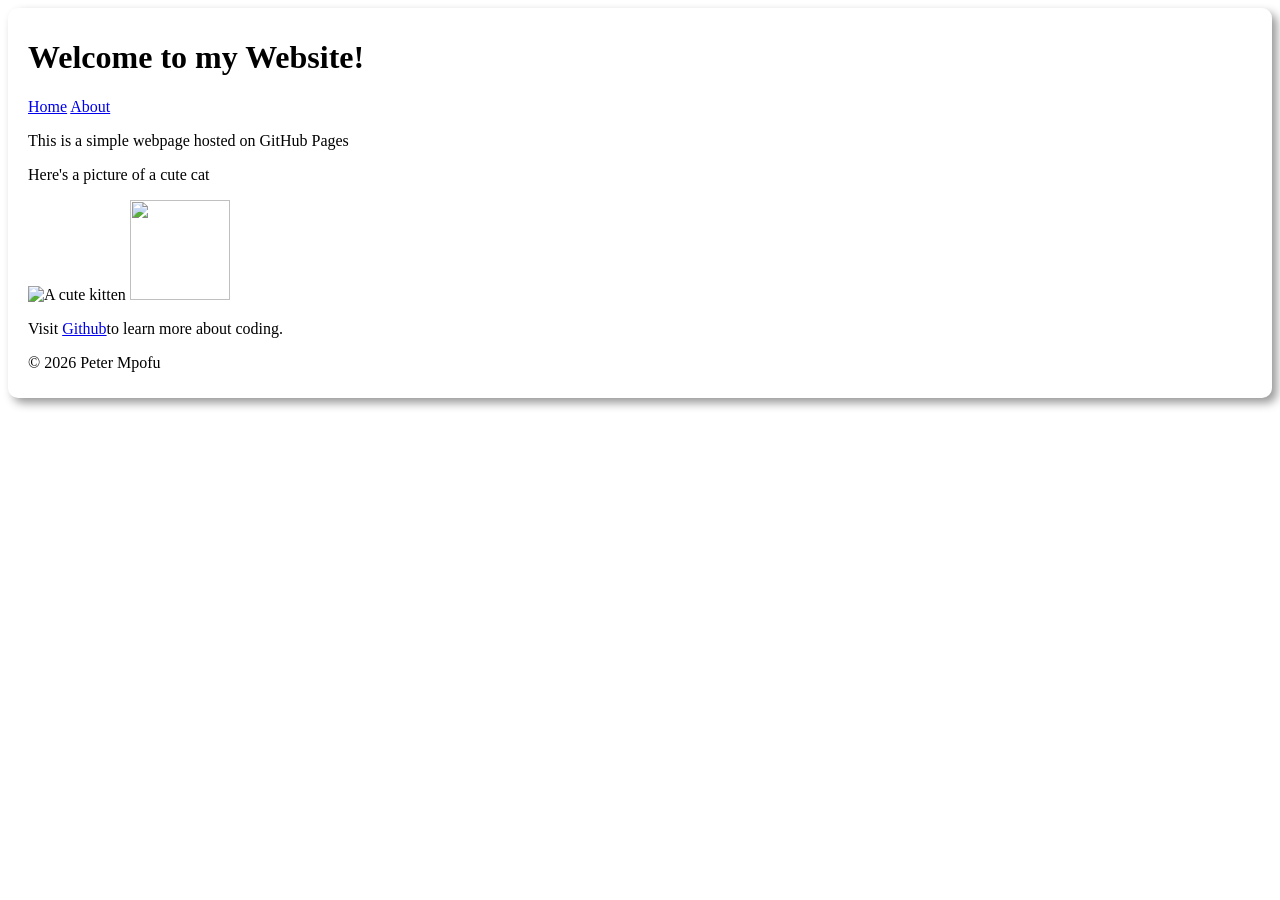
==== index.html @ 754dbcc3 "Update index.html" ====
<!DOCTYPE html>

<html lang="en">

<head>

<meta charset="UTF-8">

<meta name="viewport" content="width=device-width, initial-scale=1.0">

<title>My First GitHub Page</title>

  <style>

    body{
      margin: 0 20%
      border: #999 solid 5px;
      border-radius: 10px;
      box-shadow: #999 5px 5px 10px;
      padding: 10px 20px;
    }
    
  </style>
  
</head>

<body>

  <header>

    <h1>Welcome to my Website!</h1>
    <div class="nav">
      <a href="index.html">Home</a>
      <a href="about.html">About</a>
    </div>

  </header>



<main>

   <p>This is a simple webpage hosted on GitHub Pages</p>

   <p>Here's a picture of a cute cat</p>

   <img src="https://placekitten.com/200/300" alt="A cute kitten">

   <img src="" height=100 width=100>

   <p>Visit <a href="https://github.com">Github</a>to learn more about coding.</p>

</main>


<footer>

   <p>&copy; 2026 Peter Mpofu</p>

</footer>

</body>


</html>
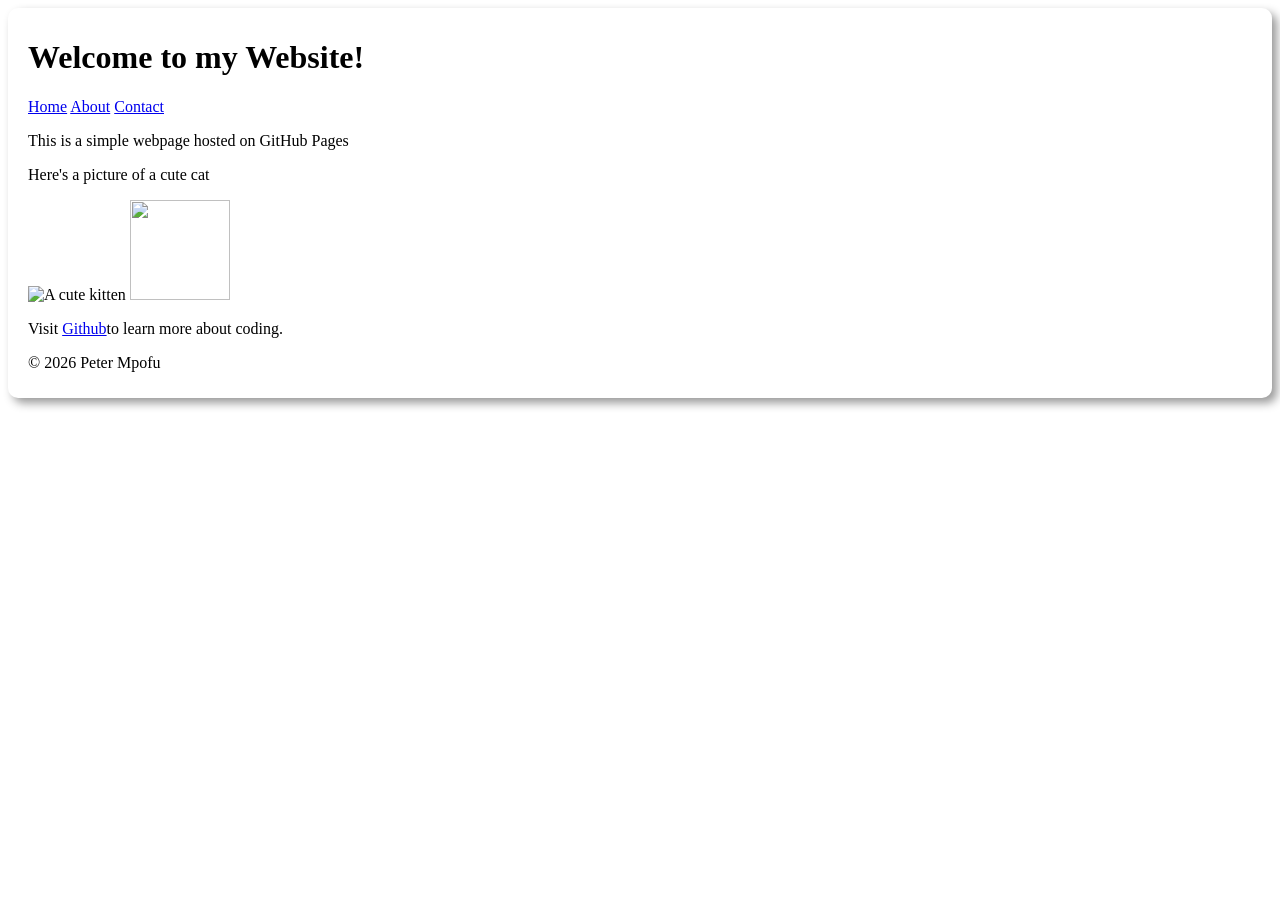
==== commit 95243ecd: "Update index.html" ====
--- a/index.html
+++ b/index.html
@@ -32,6 +32,7 @@
     <div class="nav">
       <a href="index.html">Home</a>
       <a href="about.html">About</a>
+      <a href="contact.html">Contact</a>
     </div>
 
   </header>
@@ -68,3 +69,4 @@
 
 
 
+
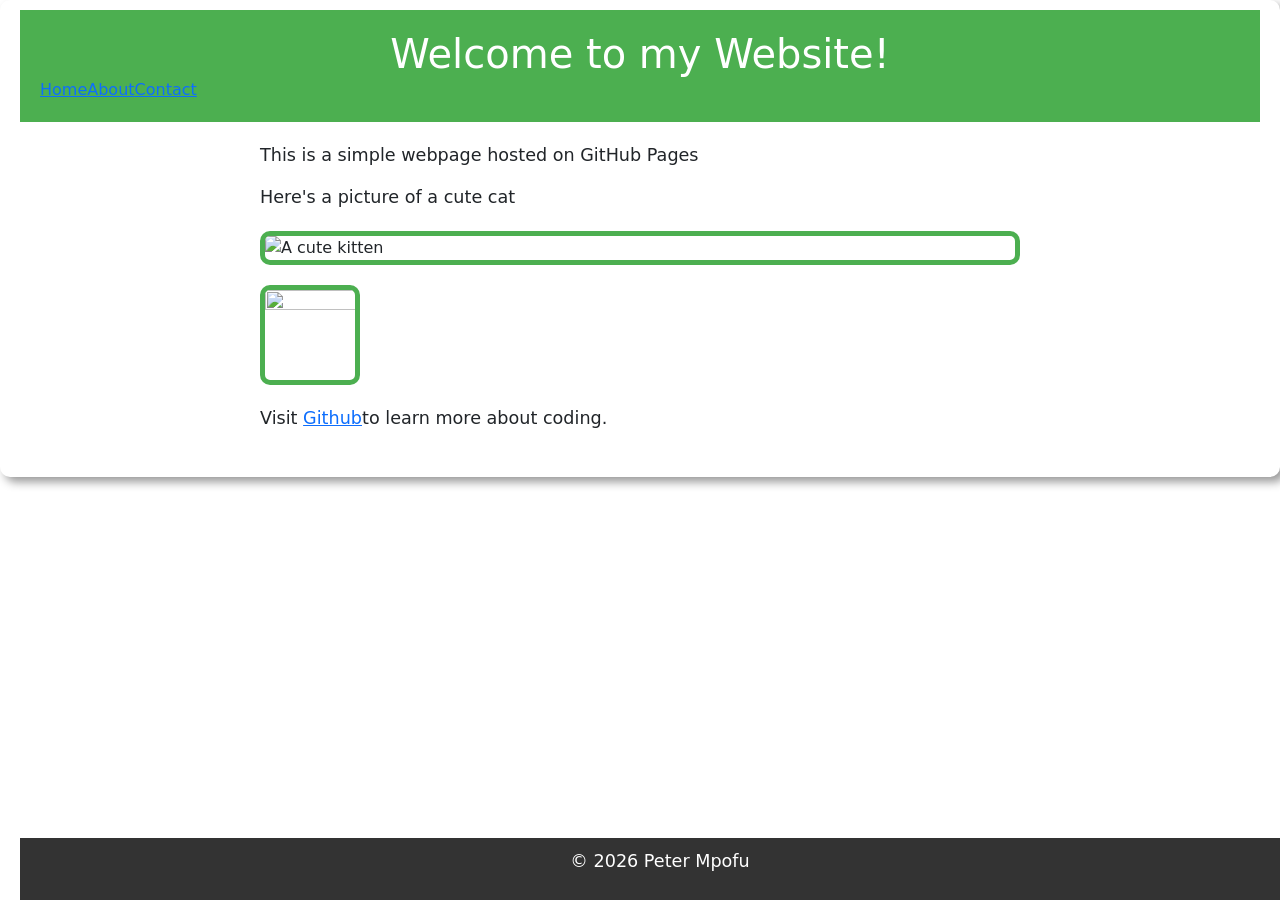
==== commit 865a9bb3: "Update index.html" ====
--- a/index.html
+++ b/index.html
@@ -4,12 +4,17 @@
 
 <head>
 
-<meta charset="UTF-8">
+ <meta charset="UTF-8">
 
-<meta name="viewport" content="width=device-width, initial-scale=1.0">
+ <meta name="viewport" content="width=device-width, initial-scale=1.0">
 
-<title>My First GitHub Page</title>
+ <title>My First GitHub Page</title>
+ <link rel="stylesheet" href="styles.css"> 
 
+ <!-- Bootstrap CSS --> 
+
+<link href="https://cdn.jsdelivr.net/npm/bootstrap@5.3.0/dist/css/bootstrap.min.css" rel="stylesheet"> 
+ 
   <style>
 
     body{
@@ -70,3 +75,5 @@
 
 
 
+
+
--- a/styles.css
+++ b/styles.css
@@ -0,0 +1,137 @@
+body { 
+
+    font-family: Arial, sans-serif; 
+
+    color: #333; 
+
+    background-color: #f9f9f9; 
+
+    margin: 0; 
+
+    padding: 0; 
+
+    line-height: 1.6; 
+
+} 
+
+header { 
+
+    background-color: #4CAF50; 
+
+    color: white; 
+
+    padding: 20px; 
+
+    text-align: center; 
+
+} 
+
+ 
+
+header h1 { 
+
+    margin: 0; 
+
+} 
+
+ 
+
+nav a { 
+
+    color: white; 
+
+    text-decoration: none; 
+
+    margin: 0 10px; 
+
+} 
+
+ 
+
+nav a:hover { 
+
+    text-decoration: underline; 
+
+} 
+
+main { 
+
+    padding: 20px; 
+
+    max-width: 800px; 
+
+    margin: 0 auto; 
+
+} 
+
+ 
+
+main img { 
+
+    max-width: 100%; 
+
+    height: auto; 
+
+    display: block; 
+
+    margin: 20px 0; 
+
+} 
+
+footer { 
+
+    background-color: #333; 
+
+    color: white; 
+
+    text-align: center; 
+
+    padding: 10px; 
+
+    position: fixed; 
+
+    bottom: 0; 
+
+    width: 100%; 
+
+} 
+
+p { 
+
+    font-size: 1.1em; 
+
+} 
+
+ 
+
+a { 
+
+    color: #4CAF50; 
+
+    text-decoration: none; 
+
+} 
+
+ 
+
+a:hover { 
+
+    text-decoration: underline; 
+
+} 
+
+img { 
+
+    border: 5px solid #4CAF50; 
+
+    border-radius: 10px; 
+
+} 
+
+main a[href^="mailto:"] { 
+
+    color: #ff5722; 
+
+    font-weight: bold; 
+
+} 
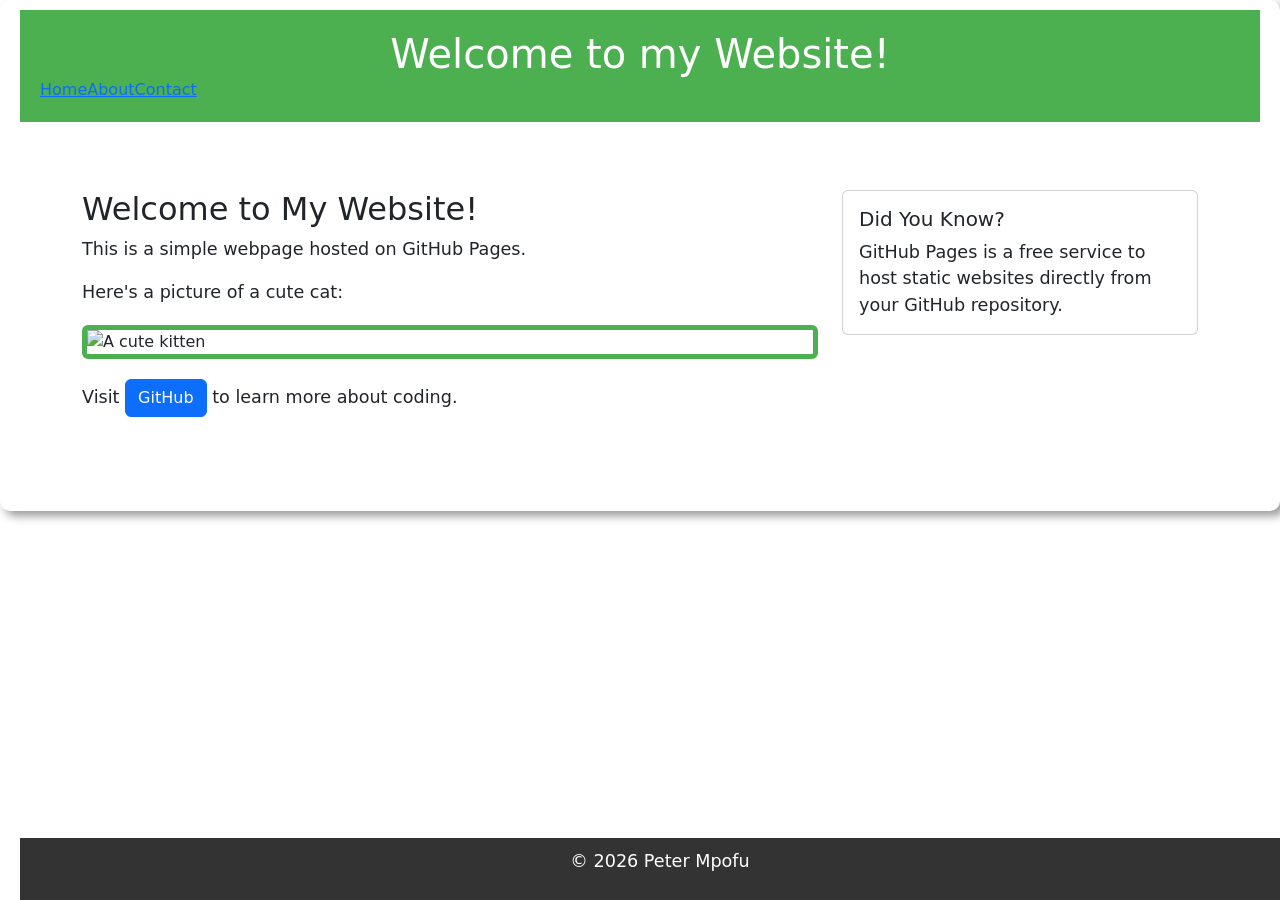
==== commit 759c318b: "Update index.html" ====
--- a/index.html
+++ b/index.html
@@ -44,19 +44,43 @@
 
 
 
-<main>
+<main class="container my-5"> 
 
-   <p>This is a simple webpage hosted on GitHub Pages</p>
+    <div class="row"> 
 
-   <p>Here's a picture of a cute cat</p>
+        <div class="col-md-8"> 
 
-   <img src="https://placekitten.com/200/300" alt="A cute kitten">
+            <h2>Welcome to My Website!</h2> 
 
-   <img src="" height=100 width=100>
+            <p>This is a simple webpage hosted on GitHub Pages.</p> 
 
-   <p>Visit <a href="https://github.com">Github</a>to learn more about coding.</p>
+            <p>Here's a picture of a cute cat:</p> 
 
-</main>
+            <img src="https://placekitten.com/200/300" alt="A cute kitten" class="img-fluid rounded"> 
+
+            <p class="mt-3">Visit <a href="https://github.com" class="btn btn-primary">GitHub</a> to learn more about coding.</p> 
+
+        </div> 
+
+        <div class="col-md-4"> 
+
+            <div class="card"> 
+
+                <div class="card-body"> 
+
+                    <h5 class="card-title">Did You Know?</h5> 
+
+                    <p class="card-text">GitHub Pages is a free service to host static websites directly from your GitHub repository.</p> 
+
+                </div> 
+
+            </div> 
+
+        </div> 
+
+    </div> 
+
+</main> 
 
 
 <footer>
@@ -64,6 +88,12 @@
    <p>&copy; 2026 Peter Mpofu</p>
 
 </footer>
+ 
+ <!-- Bootstrap JS and dependencies --> 
+
+<script src="https://cdn.jsdelivr.net/npm/@popperjs/core@2.11.6/dist/umd/popper.min.js"></script> 
+
+<script src="https://cdn.jsdelivr.net/npm/bootstrap@5.3.0/dist/js/bootstrap.min.js"></script> 
 
 </body>
 
@@ -77,3 +107,5 @@
 
 
 
+
+
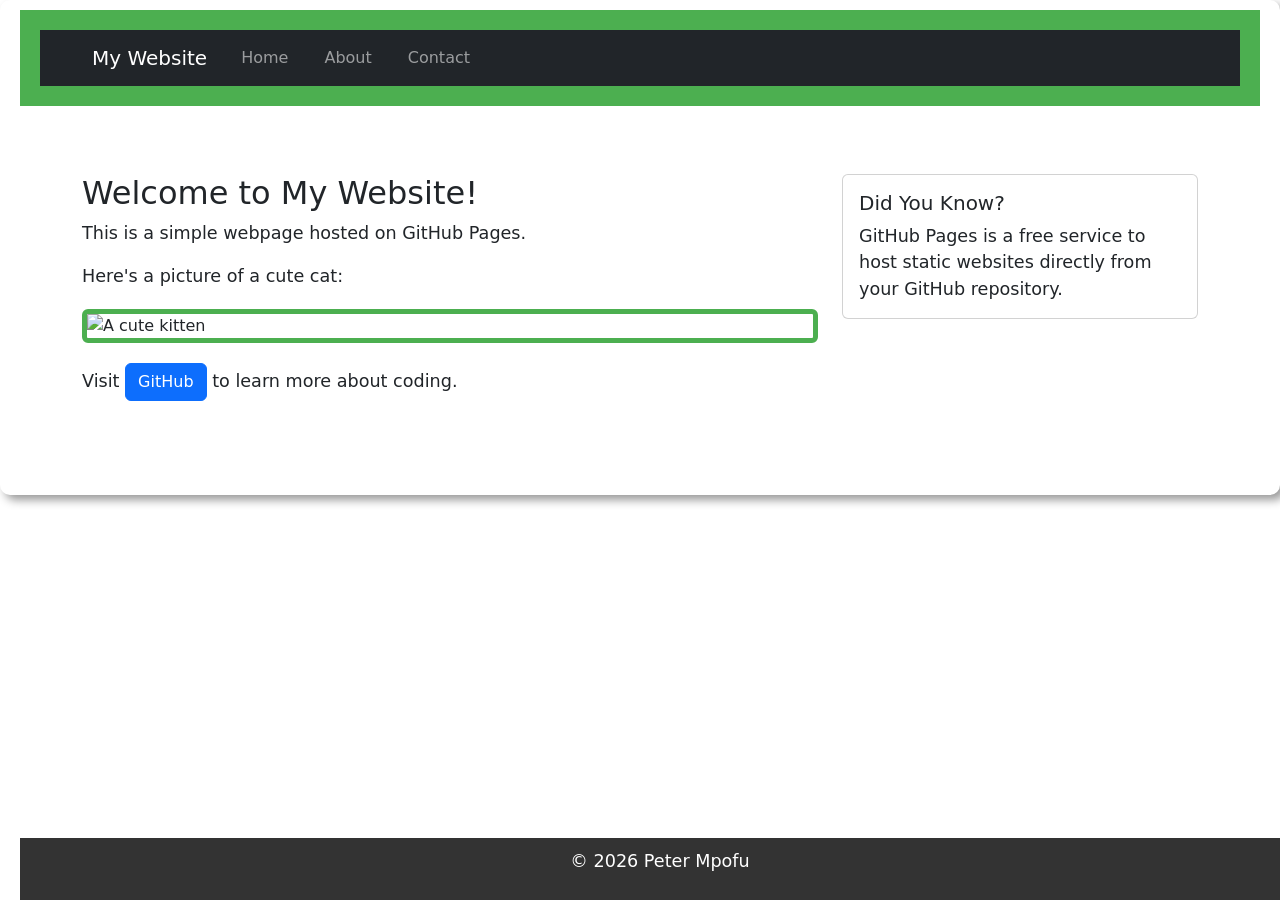
==== commit ea73ce17: "Update index.html" ====
--- a/index.html
+++ b/index.html
@@ -31,17 +31,51 @@
 
 <body>
 
-  <header>
+<header> 
 
-    <h1>Welcome to my Website!</h1>
-    <div class="nav">
-      <a href="index.html">Home</a>
-      <a href="about.html">About</a>
-      <a href="contact.html">Contact</a>
-    </div>
+    <nav class="navbar navbar-expand-lg navbar-dark bg-dark"> 
 
-  </header>
+        <div class="container"> 
 
+            <a class="navbar-brand" href="index.html">My Website</a> 
+
+            <button class="navbar-toggler" type="button" data-bs-toggle="collapse" data-bs-target="#navbarNav"> 
+
+                <span class="navbar-toggler-icon"></span> 
+
+            </button> 
+
+            <div class="collapse navbar-collapse" id="navbarNav"> 
+
+                <ul class="navbar-nav"> 
+
+                    <li class="nav-item"> 
+
+                        <a class="nav-link" href="index.html">Home</a> 
+
+                    </li> 
+
+                    <li class="nav-item"> 
+
+                        <a class="nav-link" href="about.html">About</a> 
+
+                    </li> 
+
+                    <li class="nav-item"> 
+
+                        <a class="nav-link" href="contact.html">Contact</a> 
+
+                    </li> 
+
+                </ul> 
+
+            </div> 
+
+        </div> 
+
+    </nav> 
+
+</header> 
 
 
 <main class="container my-5"> 
@@ -109,3 +143,4 @@
 
 
 
+
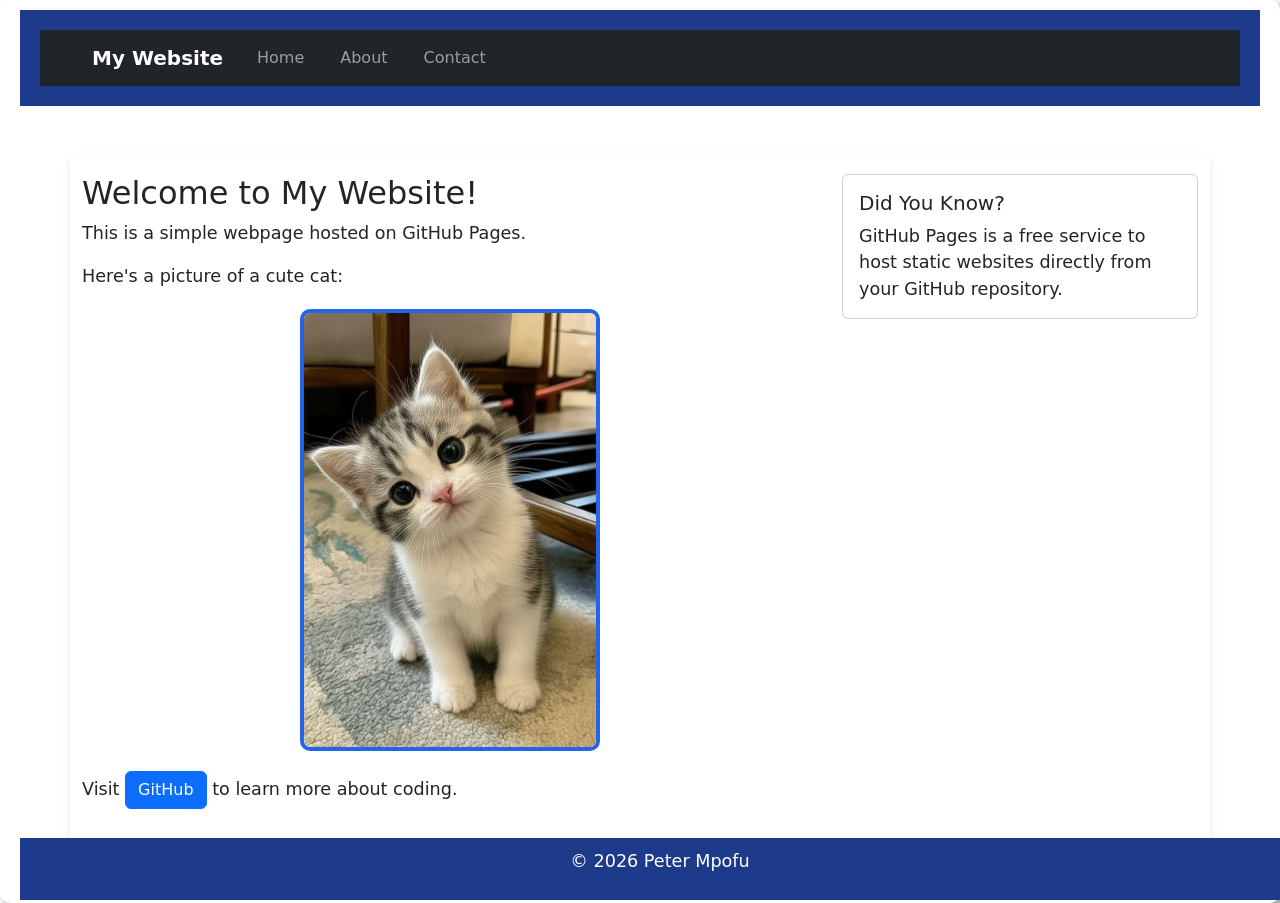
==== commit 76287980: "Update index.html" ====
--- a/index.html
+++ b/index.html
@@ -90,7 +90,7 @@
 
             <p>Here's a picture of a cute cat:</p> 
 
-            <img src="https://placekitten.com/200/300" alt="A cute kitten" class="img-fluid rounded"> 
+            <img src="cat.jpg" alt="My Cat" width="300">
 
             <p class="mt-3">Visit <a href="https://github.com" class="btn btn-primary">GitHub</a> to learn more about coding.</p> 
 
@@ -144,3 +144,4 @@
 
 
 
+
--- a/styles.css
+++ b/styles.css
@@ -1,10 +1,11 @@
+
 body { 
 
     font-family: Arial, sans-serif; 
 
-    color: #333; 
+    color: #1a1a1a; 
 
-    background-color: #f9f9f9; 
+    background-color: #eef4ff; 
 
     margin: 0; 
 
@@ -16,7 +17,7 @@
 
 header { 
 
-    background-color: #4CAF50; 
+    background-color: #1e3a8a; 
 
     color: white; 
 
@@ -26,31 +27,29 @@
 
 } 
 
- 
-
 header h1 { 
 
     margin: 0; 
 
 } 
 
- 
-
 nav a { 
 
-    color: white; 
+    color: #dbeafe; 
 
     text-decoration: none; 
 
     margin: 0 10px; 
 
+    font-weight: bold; 
+
 } 
-
- 
 
 nav a:hover { 
 
     text-decoration: underline; 
+
+    color: #93c5fd; 
 
 } 
 
@@ -60,11 +59,15 @@
 
     max-width: 800px; 
 
-    margin: 0 auto; 
+    margin: 30px auto; 
+
+    background-color: white; 
+
+    border-radius: 8px; 
+
+    box-shadow: 0 4px 10px rgba(0,0,0,0.1); 
 
 } 
-
- 
 
 main img { 
 
@@ -74,13 +77,13 @@
 
     display: block; 
 
-    margin: 20px 0; 
+    margin: 20px auto; 
 
 } 
 
 footer { 
 
-    background-color: #333; 
+    background-color: #1e3a8a; 
 
     color: white; 
 
@@ -102,17 +105,13 @@
 
 } 
 
- 
-
 a { 
 
-    color: #4CAF50; 
+    color: #2563eb; 
 
     text-decoration: none; 
 
 } 
-
- 
 
 a:hover { 
 
@@ -122,7 +121,7 @@
 
 img { 
 
-    border: 5px solid #4CAF50; 
+    border: 4px solid #2563eb; 
 
     border-radius: 10px; 
 
@@ -130,7 +129,7 @@
 
 main a[href^="mailto:"] { 
 
-    color: #ff5722; 
+    color: #dc2626; 
 
     font-weight: bold; 
 
